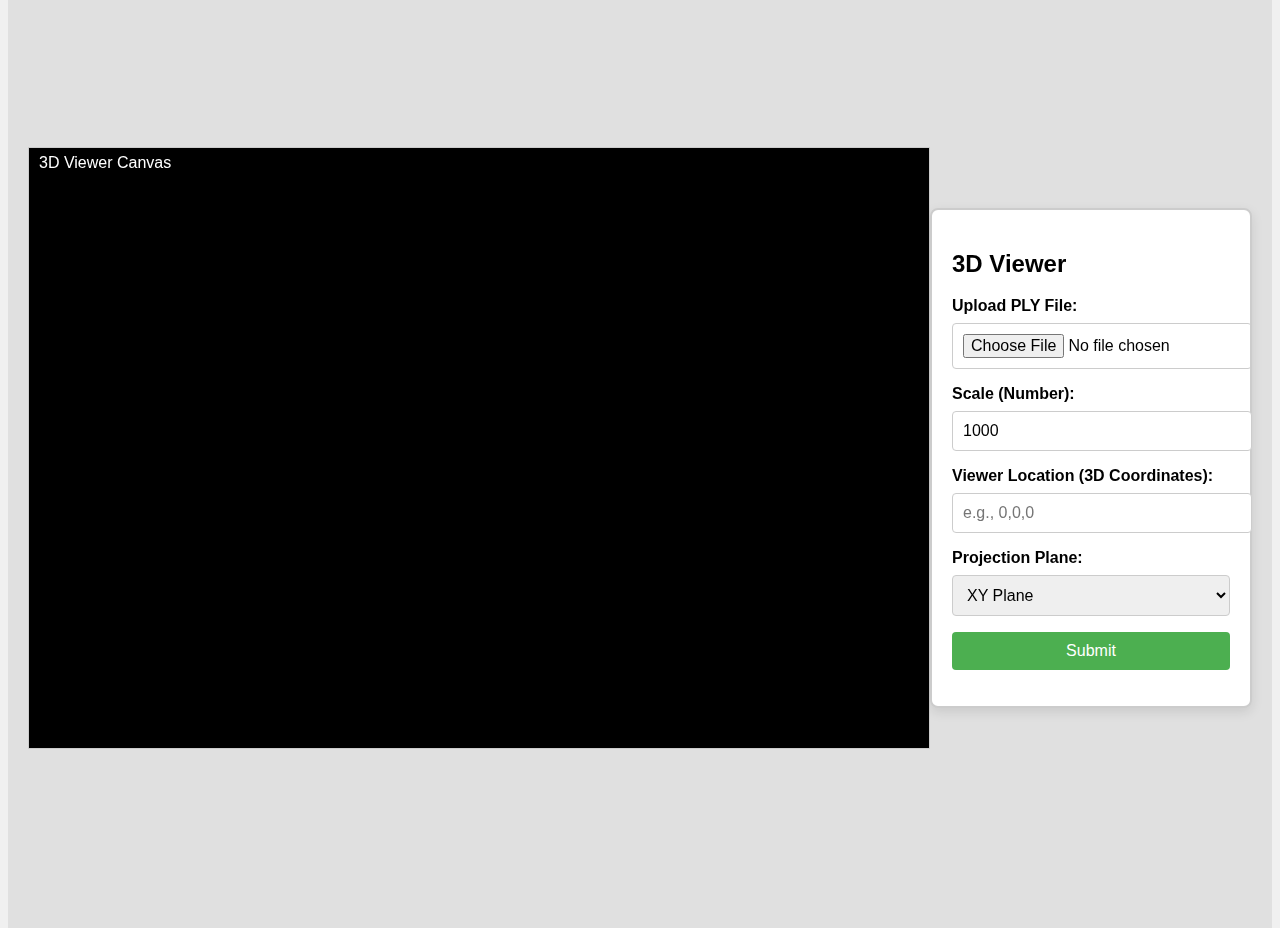
==== ply-viewer/index.html @ 41a346f6 "ASS" ====
<!DOCTYPE html>
<html lang="en">
<head>
  <meta charset="UTF-8">
  <meta name="viewport" content="width=device-width, initial-scale=1.0">
  <title>3D Viewer</title>
  <link rel="stylesheet" href="styles.css">
</head>
<body>
  <div class="canvas">
    <!-- Canvas area for 3D rendering -->
    <canvas id="3dCanvas" width="900" height="600"></canvas>

    <div class="form-container">
      <form id="viewerForm">
        <h2>3D Viewer</h2>

        <!-- Input PLY file -->
        <label for="plyFile">Upload PLY File:</label>
        <input type="file" id="plyFile" name="plyFile" accept=".ply" required>

        <!-- Input scale -->
        <label for="scale">Scale (Number):</label>
        <input type="number" id="scale" name="scale" min="1" step="100" value="1000" required>

        <!-- Input viewer location -->
        <label for="viewerLocation">Viewer Location (3D Coordinates):</label>
        <input type="text" id="viewerLocation" name="viewerLocation" placeholder="e.g., 0,0,0" required>

        <!-- Input select type of projection plane -->
        <label for="projectionPlane">Projection Plane:</label>
        <select id="projectionPlane" name="projectionPlane" required>
          <option value="xy">XY Plane</option>
          <option value="yz">YZ Plane</option>
          <option value="xz">XZ Plane</option>
        </select>

        <!-- Submit button -->
        <button type="submit">Submit</button>
      </form>
    </div>
  </div>

  <script src="index.js"></script>
</body>
</html>
---- ply-viewer/styles.css ----
body {
    font-family: Arial, sans-serif;
    display: flex;
    justify-content: center;
    align-items: center;
    height: 100vh;
    background-color: #f0f0f0;
}
.canvas {
    display: flex;
    justify-content: center;
    align-items: center;
    width: 100vw;
    height: 100vh;
    background-color: #e0e0e0;
    padding: 20px;
}
.form-container {
    background-color: #fff;
    padding: 20px;
    border-radius: 8px;
    box-shadow: 0 4px 12px rgba(0, 0, 0, 0.1);
    max-width: 400px;
    width: 100%;
    border: 2px solid #ccc;
}
label {
    display: block;
    margin-bottom: 8px;
    font-weight: bold;
}
input, select, button {
    width: 100%;
    padding: 10px;
    margin-bottom: 16px;
    border-radius: 4px;
    border: 1px solid #ccc;
    font-size: 16px;
}
button {
    background-color: #4CAF50;
    color: white;
    border: none;
    cursor: pointer;
}
button:hover {
    background-color: #45a049;
}
canvas {
  display: block;
  margin-bottom: 20px;
  border:1px solid #ccc; 
  background-color: #000;
}
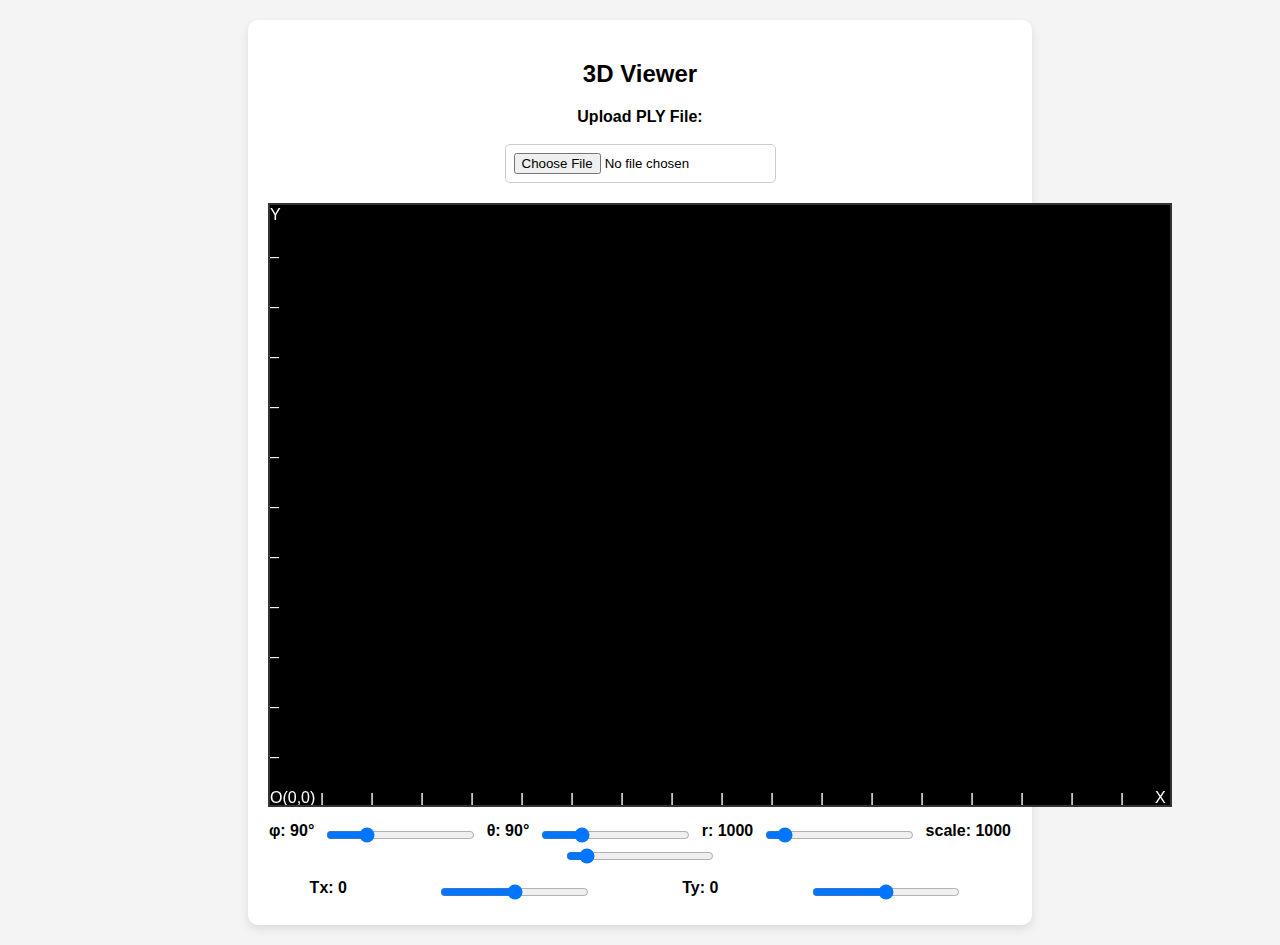
==== commit 0d13c289: "add spherical coordinate input" ====
--- a/ply-viewer/index.html
+++ b/ply-viewer/index.html
@@ -7,38 +7,40 @@
   <link rel="stylesheet" href="styles.css">
 </head>
 <body>
-  <div class="canvas">
-    <!-- Canvas area for 3D rendering -->
-    <canvas id="3dCanvas" width="900" height="600"></canvas>
+  <div class="container">
 
-    <div class="form-container">
-      <form id="viewerForm">
-        <h2>3D Viewer</h2>
+    <h2>3D Viewer</h2>
+    
+    <!-- Input PLY file -->
+    <label for="plyFile">Upload PLY File:</label>
+    <input type="file" id="plyFile" name="plyFile" accept=".ply" required>
+    
+    <canvas id="canv" width="900" height="600"></canvas>
 
-        <!-- Input PLY file -->
-        <label for="plyFile">Upload PLY File:</label>
-        <input type="file" id="plyFile" name="plyFile" accept=".ply" required>
+    <div class="param">
+      <label for="phi">φ: <span id="phival">90</span>°</label>
+      <input type="range" id="phi" min="0" max="360" value="90">
+      
+      <label for="theta">θ: <span id="thetaval">90</span>°</label>
+      <input type="range" id="theta" min="0" max="360" value="90">
 
-        <!-- Input scale -->
-        <label for="scale">Scale (Number):</label>
-        <input type="number" id="scale" name="scale" min="1" step="100" value="1000" required>
 
-        <!-- Input viewer location -->
-        <label for="viewerLocation">Viewer Location (3D Coordinates):</label>
-        <input type="text" id="viewerLocation" name="viewerLocation" placeholder="e.g., 0,0,0" required>
+      <label for="r">r: <span id="rval">1000</span></label>
+      <input type="range" id="r" min="100" max="10000" value="1000">
 
-        <!-- Input select type of projection plane -->
-        <label for="projectionPlane">Projection Plane:</label>
-        <select id="projectionPlane" name="projectionPlane" required>
-          <option value="xy">XY Plane</option>
-          <option value="yz">YZ Plane</option>
-          <option value="xz">XZ Plane</option>
-        </select>
+      <label for="scale">scale: <span id="scaleval">1000</span></label>
+      <input type="range" id="scale" min="1" max="10000" value="1000">
 
-        <!-- Submit button -->
-        <button type="submit">Submit</button>
-      </form>
     </div>
+
+    <div class="param">
+      <label for="tx">Tx: <span id="txval">0</span></label>
+      <input type="range" id="tx" min="-600" max="600" value="0">
+      
+      <label for="ty">Ty: <span id="tyval">0</span></label>
+      <input type="range" id="ty" min="-600" max="600" value="0">
+    </div>
+  
   </div>
 
   <script src="index.js"></script>
--- a/ply-viewer/styles.css
+++ b/ply-viewer/styles.css
@@ -1,54 +1,60 @@
-body {
+.body {
     font-family: Arial, sans-serif;
     display: flex;
-    justify-content: center;
-    align-items: center;
+    /*justify-content: center;*/
+    /*align-items: center;*/
     height: 100vh;
     background-color: #f0f0f0;
 }
-.canvas {
+body {
+    font-family: Arial, sans-serif;
+    text-align: center;
+    margin: 20px;
+    background-color: #f4f4f4;
+}
+.container {
+    background: white;
+    padding: 20px;
+    border-radius: 10px;
+    box-shadow: 0 4px 10px rgba(0, 0, 0, 0.1);
+    width: 60%;
+    margin: auto;
+}
+input[type="file"] {
+    margin: 10px 0;
+    padding: 8px;
+    border: 1px solid #ccc;
+    border-radius: 5px;
+}
+
+canvas {
+    display: block;
+    margin: 10px auto;
+    border: 2px solid #333;
+    background: black;
+}
+
+.param {
     display: flex;
-    justify-content: center;
-    align-items: center;
-    width: 100vw;
-    height: 100vh;
-    background-color: #e0e0e0;
-    padding: 20px;
+    justify-content: space-around;  /* Distribute evenly */
+    align-items: center;  /* Align vertically */
+    flex-wrap: wrap;  /* Prevent overflow */
+    margin-top: 15px;
 }
-.form-container {
-    background-color: #fff;
-    padding: 20px;
-    border-radius: 8px;
-    box-shadow: 0 4px 12px rgba(0, 0, 0, 0.1);
-    max-width: 400px;
-    width: 100%;
-    border: 2px solid #ccc;
+
+input[type="range"] {
+    flex: 1;  /* Equal width */
+    margin: 0 10px;
+    max-width: 20%; 
 }
+
 label {
     display: block;
     margin-bottom: 8px;
     font-weight: bold;
 }
-input, select, button {
-    width: 100%;
-    padding: 10px;
-    margin-bottom: 16px;
-    border-radius: 4px;
-    border: 1px solid #ccc;
-    font-size: 16px;
-}
-button {
-    background-color: #4CAF50;
-    color: white;
-    border: none;
-    cursor: pointer;
-}
-button:hover {
-    background-color: #45a049;
-}
-canvas {
-  display: block;
-  margin-bottom: 20px;
-  border:1px solid #ccc; 
-  background-color: #000;
-}
+
+
+input[type="range"]:hover {
+    opacity: 1;
+}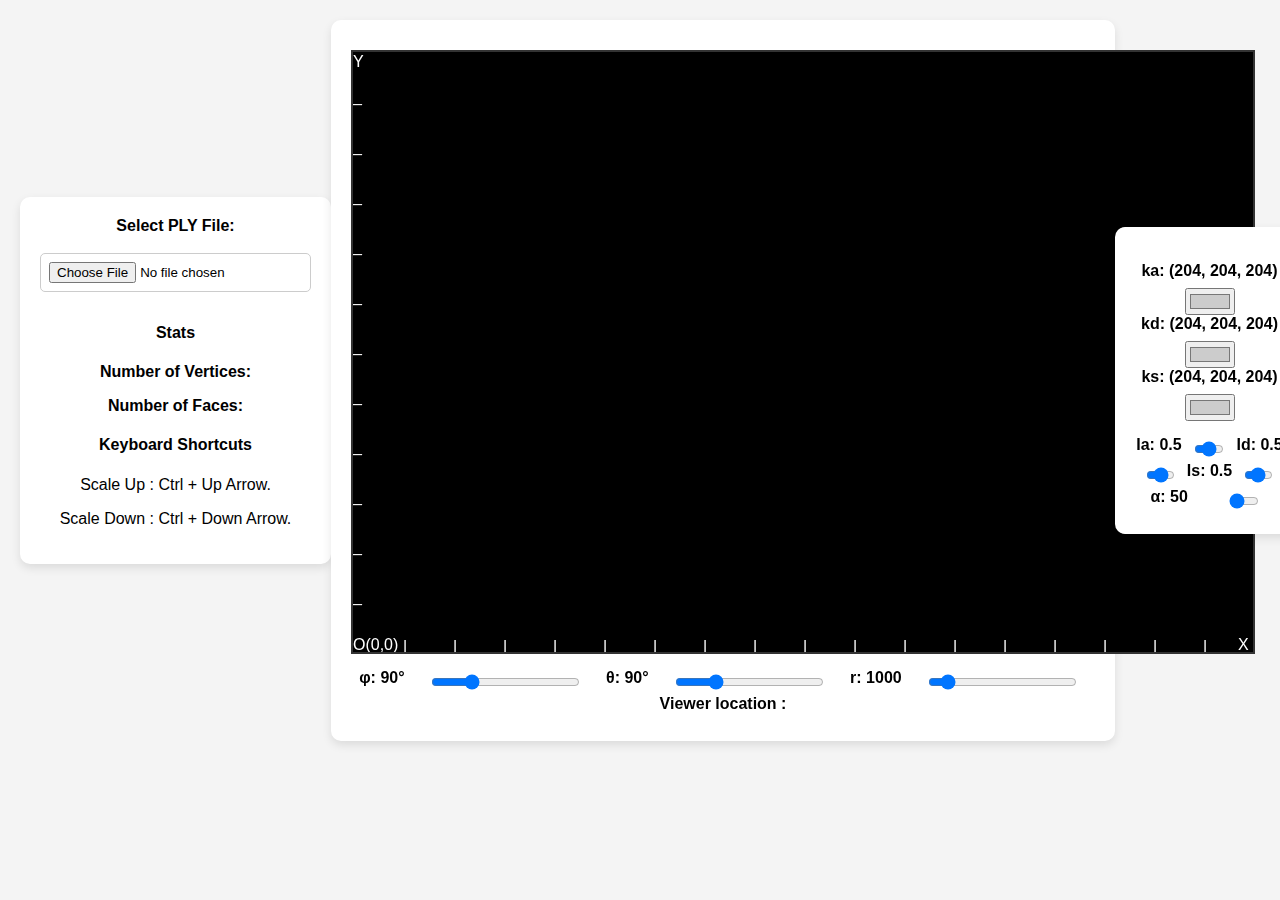
==== commit 3ef9273c: "add left and right panel" ====
--- a/ply-viewer/index.html
+++ b/ply-viewer/index.html
@@ -3,46 +3,87 @@
 <head>
   <meta charset="UTF-8">
   <meta name="viewport" content="width=device-width, initial-scale=1.0">
-  <title>3D Viewer</title>
+  <title>Computer Graphics</title>
   <link rel="stylesheet" href="styles.css">
 </head>
 <body>
-  <div class="container">
 
-    <h2>3D Viewer</h2>
-    
-    <!-- Input PLY file -->
-    <label for="plyFile">Upload PLY File:</label>
-    <input type="file" id="plyFile" name="plyFile" accept=".ply" required>
-    
-    <canvas id="canv" width="900" height="600"></canvas>
+  <div class="bigContainer">
+    <div class="leftContainer">
+      <label for="plyFile">Select PLY File:</label>
+      <input type="file" id="plyFile" name="plyFile" accept=".ply" required>
+      
+      <h4>Stats</h4>
+      <p><strong>Number of Vertices:</strong><span id="vcounts"></span></p>
+      <p><strong>Number of Faces:</strong><span id="facecounts"></span></p>
 
-    <div class="param">
-      <label for="phi">φ: <span id="phival">90</span>°</label>
-      <input type="range" id="phi" min="0" max="360" value="90">
-      
-      <label for="theta">θ: <span id="thetaval">90</span>°</label>
-      <input type="range" id="theta" min="0" max="360" value="90">
+      <h4>Keyboard Shortcuts</h4>
+      <p>Scale Up   : Ctrl + Up Arrow. </p>
+      <p>Scale Down : Ctrl + Down Arrow. </p>
+    </div>
+
+    <div class="container">
+      <canvas id="canv" width="900" height="600"></canvas>
+
+      <div class="param">
+        <label for="phi">φ: <span id="phival">90</span>°</label>
+        <input type="range" id="phi" min="0" max="360" value="90">
+        
+        <label for="theta">θ: <span id="thetaval">90</span>°</label>
+        <input type="range" id="theta" min="0" max="360" value="90">
 
 
-      <label for="r">r: <span id="rval">1000</span></label>
-      <input type="range" id="r" min="100" max="10000" value="1000">
+        <label for="r">r: <span id="rval">1000</span></label>
+        <input type="range" id="r" min="100" max="10000" value="1000">
+      </div>
+      <div class="vloc">
+        <label>Viewer location : <span id="vloc"></span></label>
+      </div>
+    
+    </div>
+    <div class="rightContainer">
+      
+      <!--div class="param">
+        <label for="tx">Tx: <span id="txval">0</span></label>
+        <input type="range" id="tx" min="-600" max="600" value="0">
+        
+        <label for="ty">Ty: <span id="tyval">0</span></label>
+        <input type="range" id="ty" min="-600" max="600" value="0">
+      </div-->
 
-      <label for="scale">scale: <span id="scaleval">1000</span></label>
-      <input type="range" id="scale" min="1" max="10000" value="1000">
+      <div class="shader">
+        <label for="ka">ka: <span id="kaval">(204, 204, 204)</span></label>
+        <input type="color" id="ka" value="#cccccc">
+        
+        <label for="kd">kd: <span id="kdval">(204, 204, 204)</span></label>
+        <input type="color" id="kd" value="#cccccc">
+        
+        <label for="ks">ks: <span id="ksval">(204, 204, 204)</span></label>
+        <input type="color" id="ks" value="#cccccc">
+      </div>
 
+      <div class="shader">
+        <label for="ia">Ia: <span id="iaval">0.5</span></label>
+        <input type="range" id="ia" min="0" max="1" step="0.01" value="0.5">
+
+        <label for="id">Id: <span id="idval">0.5</span></label>
+        <input type="range" id="id" min="0" max="1" step="0.01" value="0.5">
+
+        <label for="is">Is: <span id="isval">0.5</span></label>
+        <input type="range" id="is" min="0" max="1" step="0.01" value="0.5">
+
+        <label for="alpha">α: <span id="alphaval">50</span></label>
+        <input type="range" id="alpha" min="0" max="10000" step="50" value="50">
+      </div>
     </div>
-
-    <div class="param">
-      <label for="tx">Tx: <span id="txval">0</span></label>
-      <input type="range" id="tx" min="-600" max="600" value="0">
-      
-      <label for="ty">Ty: <span id="tyval">0</span></label>
-      <input type="range" id="ty" min="-600" max="600" value="0">
-    </div>
-  
   </div>
 
+  <script src="events.js"></script>
+  <script src="../math.js"></script>
+  <script src="../premitive.js"></script>
+  <script src="../filling.js"></script>
+  <script src="ply_parser.js"></script>
+  <script src="../shading.js"></script>
   <script src="index.js"></script>
 </body>
 </html>
--- a/ply-viewer/styles.css
+++ b/ply-viewer/styles.css
@@ -1,18 +1,44 @@
-.body {
+/*.body {
     font-family: Arial, sans-serif;
     display: flex;
     /*justify-content: center;*/
-    /*align-items: center;*/
+    /*align-items: center;/
     height: 100vh;
     background-color: #f0f0f0;
-}
+}*/
+
 body {
     font-family: Arial, sans-serif;
     text-align: center;
     margin: 20px;
+    align-items: horizontal;
     background-color: #f4f4f4;
 }
+
+.bigContainer {
+    display: flex;
+    justify-content: space-between;
+}
+
 .container {
+    background: white;
+    padding: 20px;
+    border-radius: 10px;
+    box-shadow: 0 4px 10px rgba(0, 0, 0, 0.1);
+    width: 60%;
+    margin: auto;
+}
+
+.leftContainer {
+    background: white;
+    padding: 20px;
+    border-radius: 10px;
+    box-shadow: 0 4px 10px rgba(0, 0, 0, 0.1);
+    width: 60%;
+    margin: auto;
+}
+
+.rightContainer {
     background: white;
     padding: 20px;
     border-radius: 10px;
@@ -42,6 +68,14 @@
     margin-top: 15px;
 }
 
+.shader {
+    display: flex;
+    justify-content: space-around;  /* Distribute evenly */
+    align-items: center;  /* Align vertically */
+    flex-wrap: wrap;  /* Prevent overflow */
+    margin-top: 15px;
+}
+
 input[type="range"] {
     flex: 1;  /* Equal width */
     margin: 0 10px;
